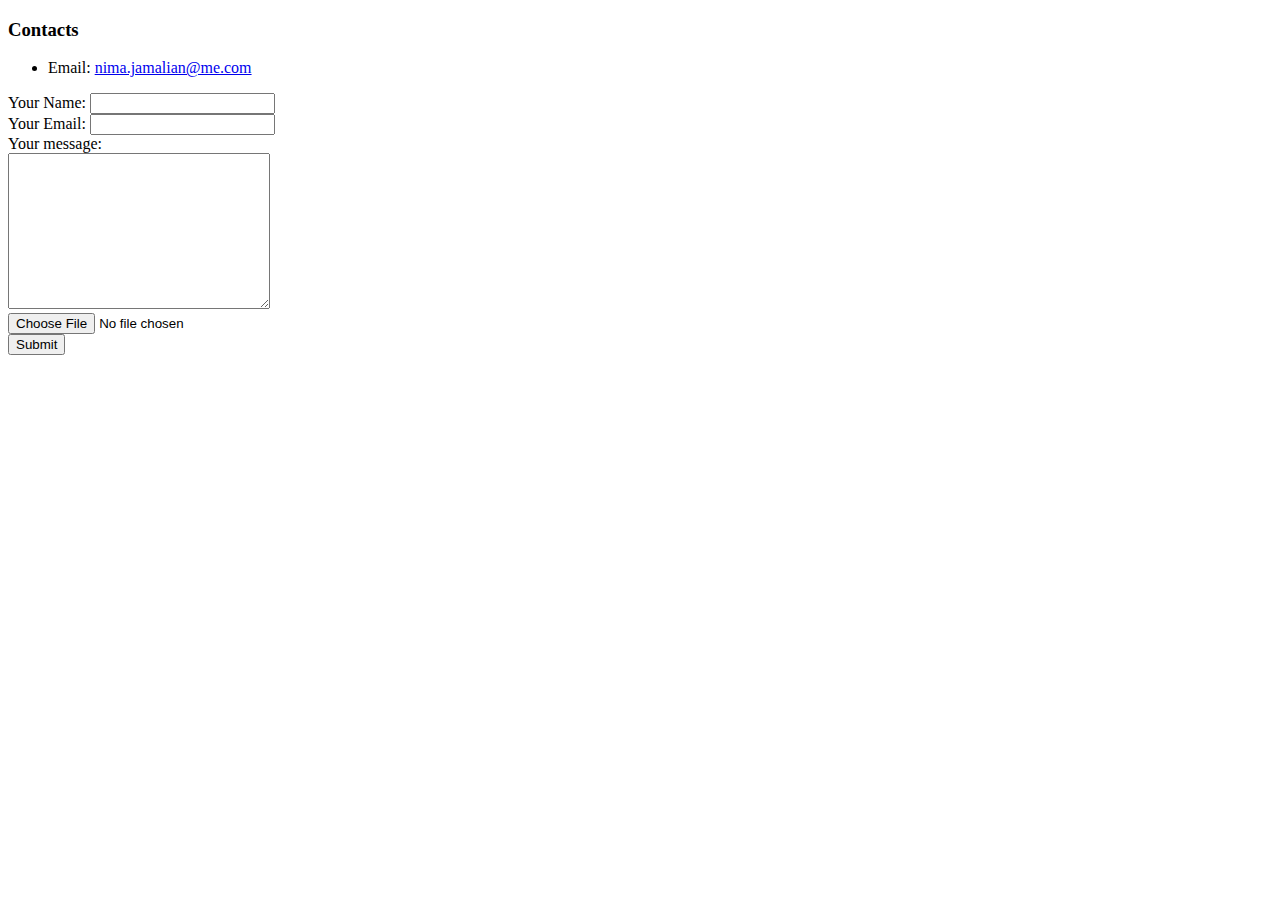
==== contact-me.html @ f2ef370e "Project File" ====
<!DOCTYPE html>
<html lang="en">
<head>
    <meta charset="UTF-8">
    <meta http-equiv="X-UA-Compatible" content="IE=edge">
    <meta name="viewport" content="width=device-width, initial-scale=1.0">
    <title>My Contacts</title>
</head>
<body>
    <h3>Contacts</h3>
    <ul>
        <li>Email: <a href="mailto:nima.jamalian@me.com">nima.jamalian@me.com</a></li>
    </ul>
    <form action="mailto:nima.jamalian@me.com" method="post" enctype="text/plain">
        <!--
            method="post" means we will transform the input that user 
            havve added to form to mail client.

            enctype="text/plain" means the encryption type of the text is normal text
        -->
        <label>Your Name:</label>
        <input type="text" name="yourName" id="">
        <br>
        <label for="Email">Your Email:</label>
        <input type="email" name="yourEmail" id="">
        <br>
        <label>Your message:</label>
        <br>
        <textarea name="yourMessage" id="" cols="30" rows="10"></textarea>
        <br>
        <input type="file" name="filename" id="myFile">
        <br>
        <input type="submit">
    </form>
</body>
</html>
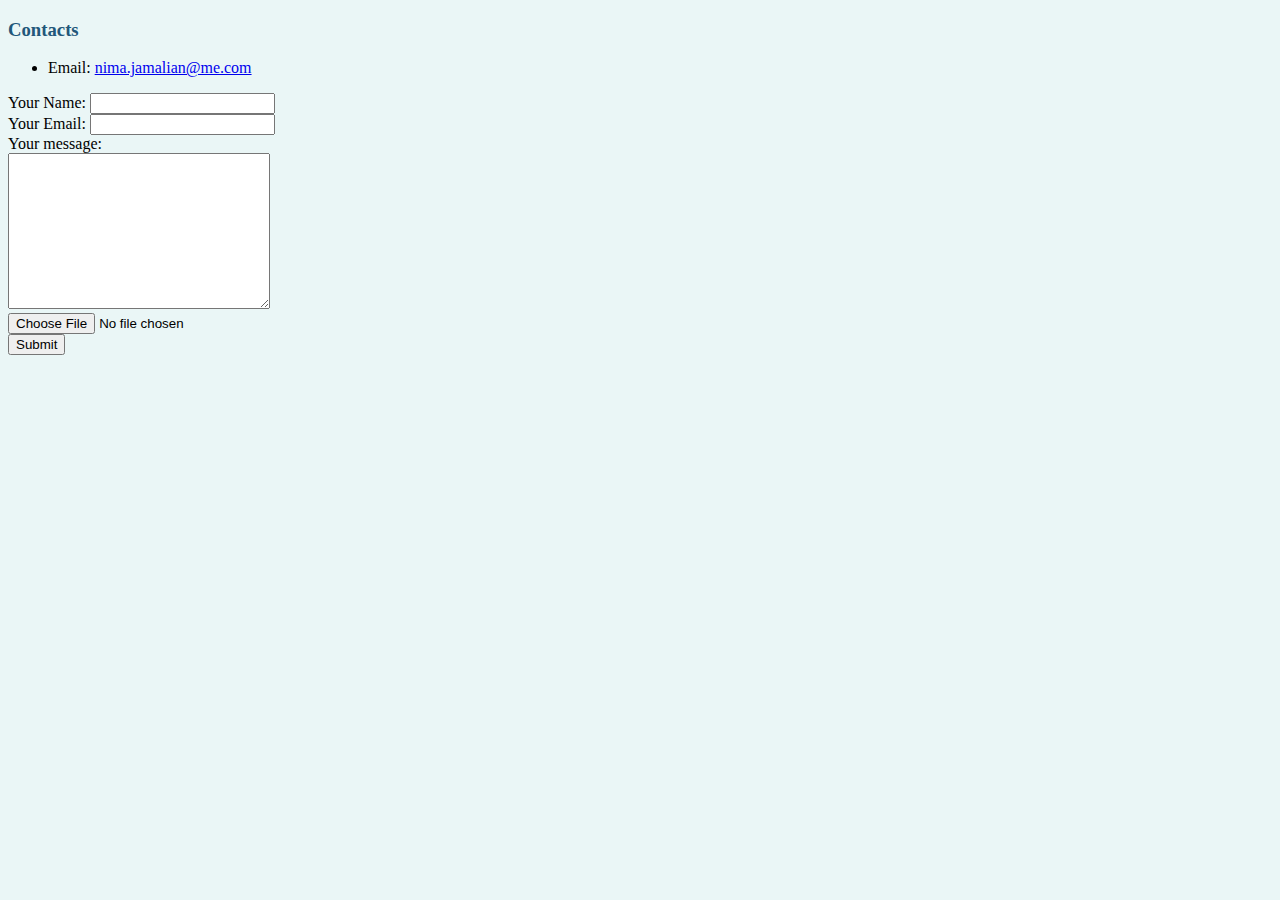
==== commit 666c44c4: "External CSS" ====
--- a/contact-me.html
+++ b/contact-me.html
@@ -5,6 +5,7 @@
     <meta http-equiv="X-UA-Compatible" content="IE=edge">
     <meta name="viewport" content="width=device-width, initial-scale=1.0">
     <title>My Contacts</title>
+    <link rel="stylesheet" href="css/styles.css">
 </head>
 <body>
     <h3>Contacts</h3>
--- a/css/styles.css
+++ b/css/styles.css
@@ -0,0 +1,28 @@
+body {
+    /*background-color:#E4D8DC;*/
+    background-color:#EAF6F6;
+}
+
+
+hr {
+    border-style: none;
+    border-top-style: dotted;
+    border-color: #112031;
+    border-width: 5px;
+    width: 30%;
+}
+
+img {
+    width: 200px;
+    height: 200px;
+}
+
+h1 {
+    color: #22577A;
+   /*color: #66BFBF;*/
+}
+
+h3 {
+    /*color: #334257;*/
+    color: #22577A;
+}